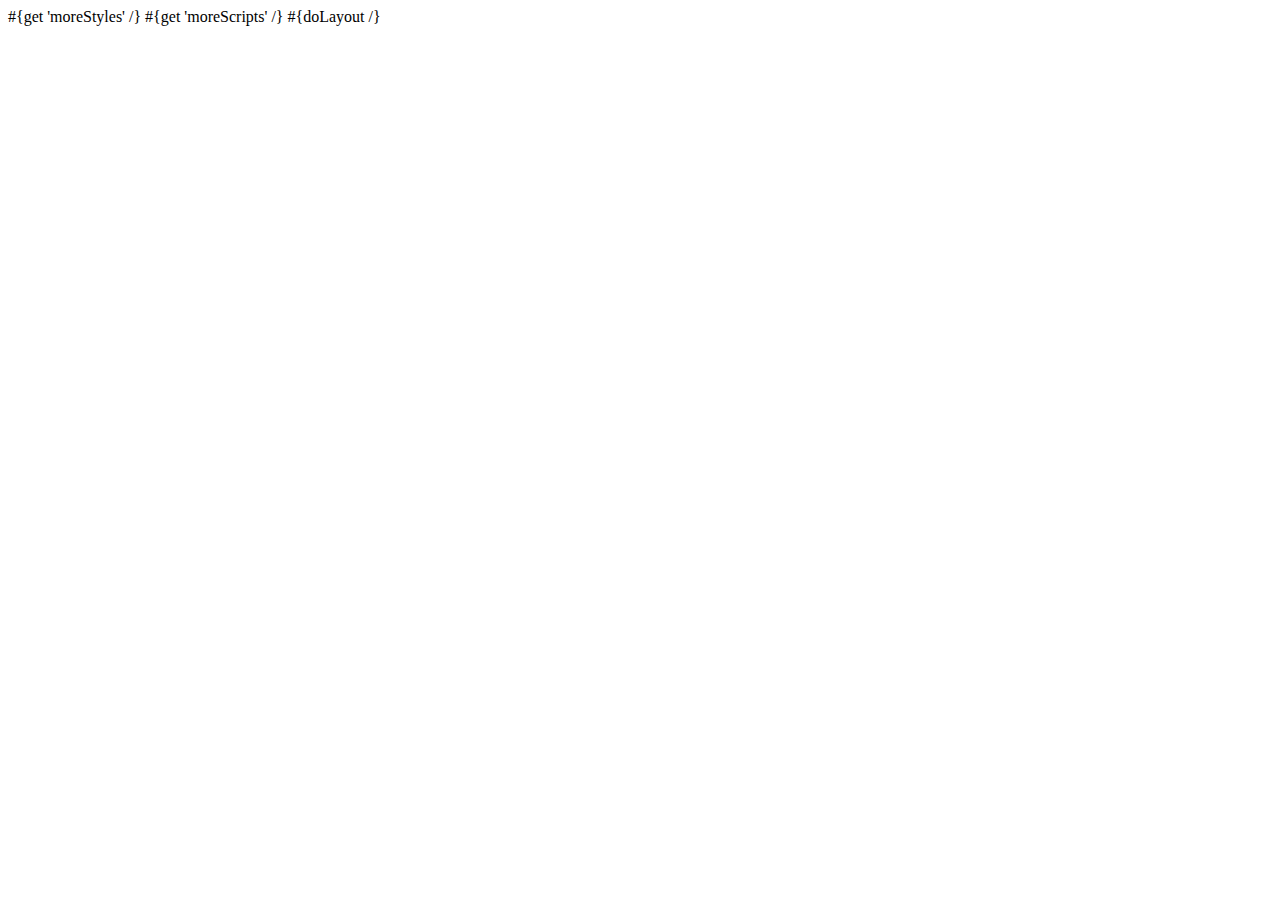
==== app/views/main.html @ a10604c0 "First version able to checkout an application using GIT and start the application" ====
<!DOCTYPE html>

<html>
    <head>
        <title>#{get 'title' /}</title>
        <meta http-equiv="Content-Type" content="text/html; charset=utf-8">
        <link rel="stylesheet" type="text/css" media="screen" href="@{'/public/stylesheets/main.css'}">
        #{get 'moreStyles' /}
        <link rel="shortcut icon" type="image/png" href="@{'/public/images/favicon.png'}">
        <script src="@{'/public/javascripts/jquery-1.4.2.min.js'}" type="text/javascript" charset="utf-8"></script>
        #{get 'moreScripts' /}
    </head>
    <body>
        #{doLayout /}
    </body>
</html>
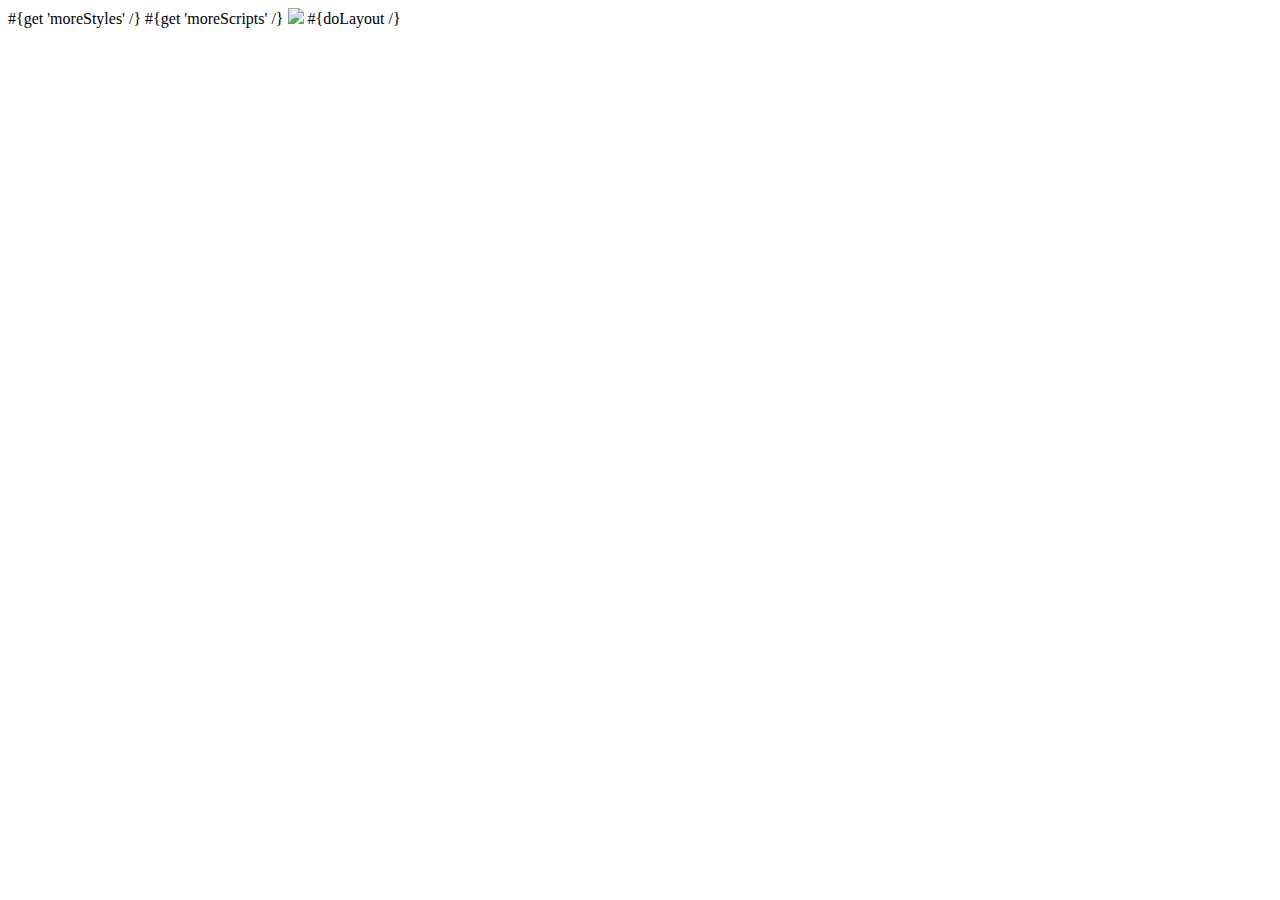
==== commit 4eb43a98: "Manager main page Some initial CSS and layout Checking out applications (with some basic validation)" ====
--- a/app/views/main.html
+++ b/app/views/main.html
@@ -2,7 +2,7 @@
 
 <html>
     <head>
-        <title>#{get 'title' /}</title>
+        <title>Play Application Server - #{get 'title' /}</title>
         <meta http-equiv="Content-Type" content="text/html; charset=utf-8">
         <link rel="stylesheet" type="text/css" media="screen" href="@{'/public/stylesheets/main.css'}">
         #{get 'moreStyles' /}
@@ -11,6 +11,7 @@
         #{get 'moreScripts' /}
     </head>
     <body>
+    	<img src="@{'/public/images/logo.png'}"/>
         #{doLayout /}
     </body>
 </html>
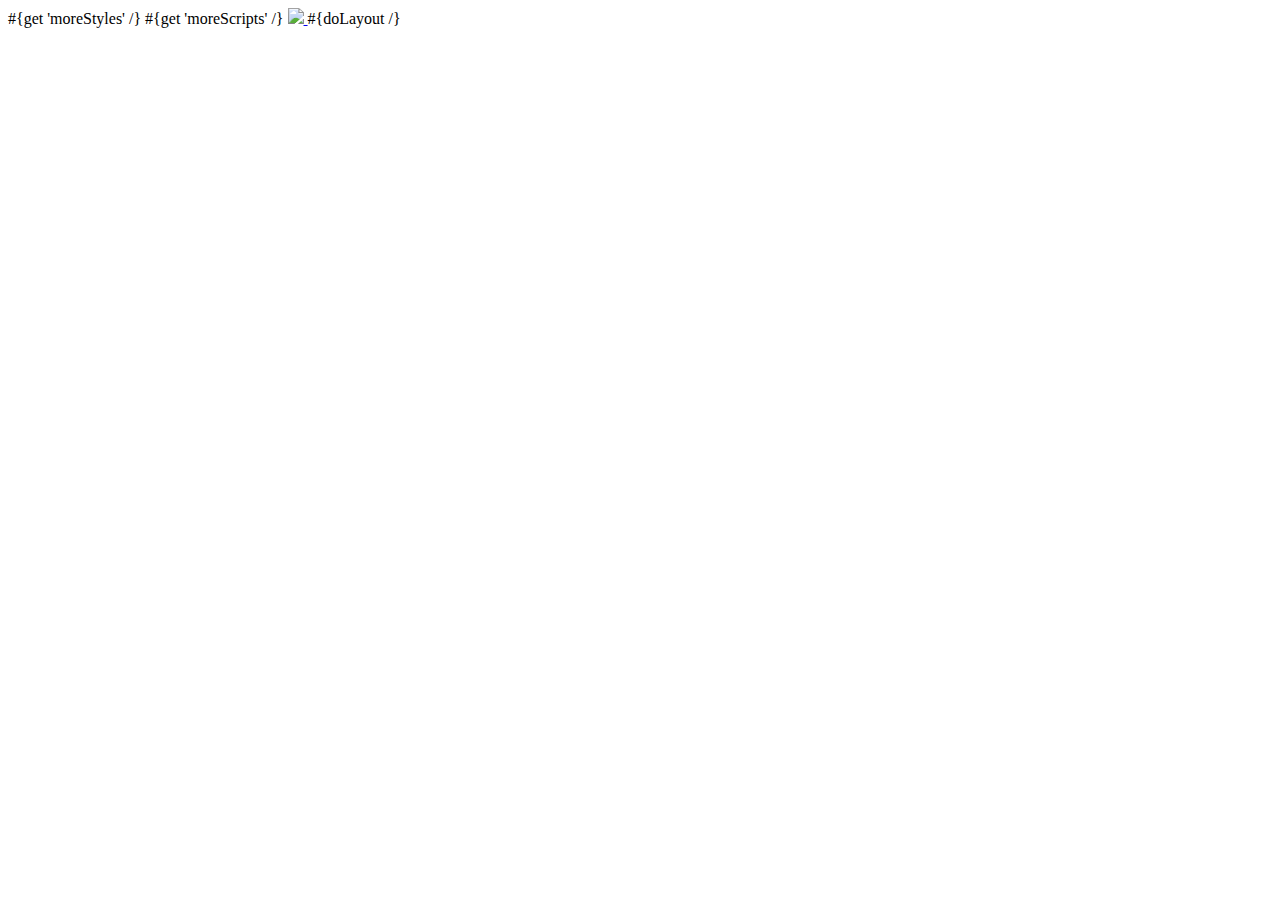
==== commit 326ef3d1: "Load, edit and generate configuration files Signed-off-by: Matthias van der Vlies <mvdvlies@gmail.co" ====
--- a/app/views/main.html
+++ b/app/views/main.html
@@ -11,7 +11,9 @@
         #{get 'moreScripts' /}
     </head>
     <body>
-    	<img src="@{'/public/images/logo.png'}"/>
+    	<a href="/">
+    		<img src="@{'/public/images/logo.png'}"/>
+    	</a>
         #{doLayout /}
     </body>
 </html>
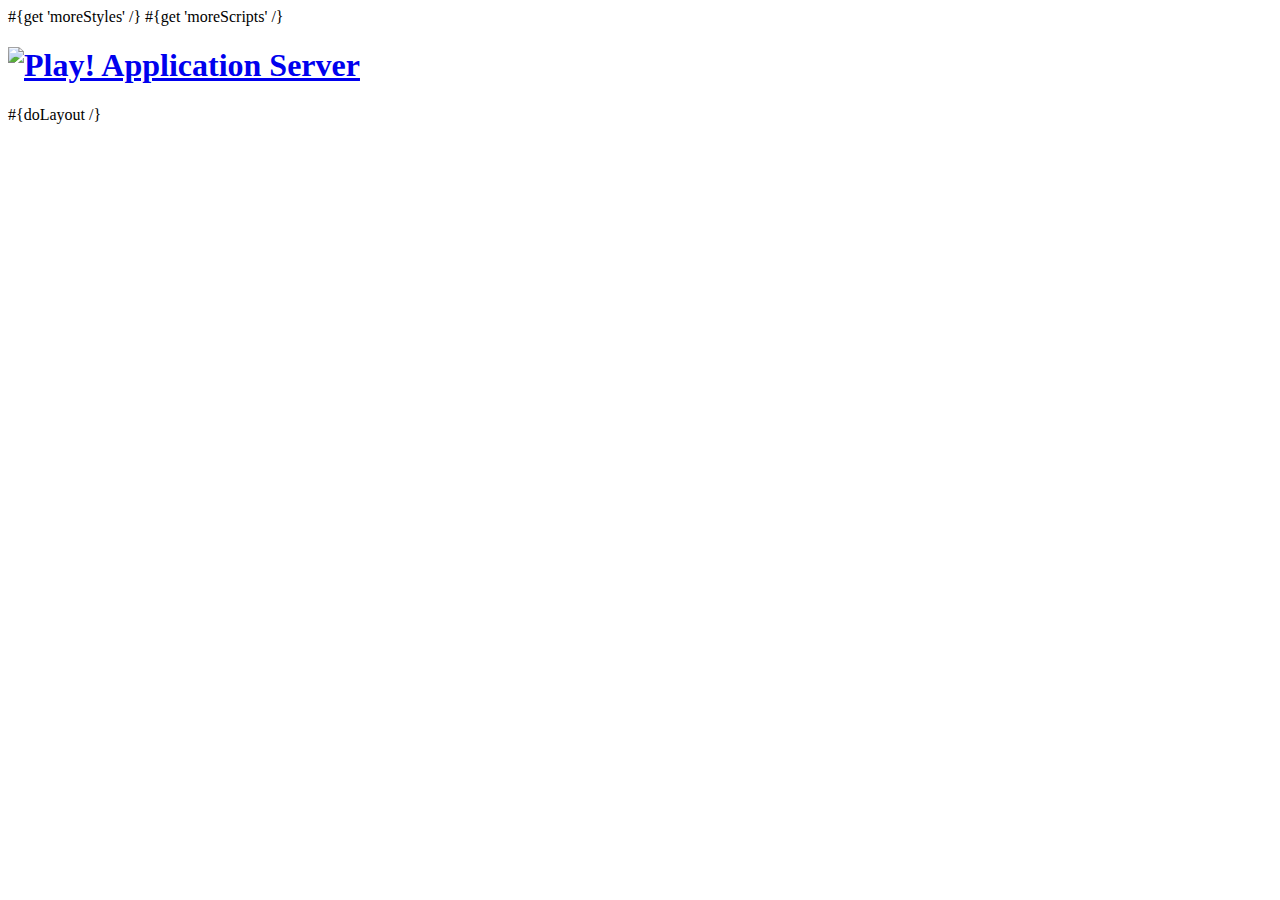
==== commit e504dd54: "Added: Design directory containing a PSD file for the new logo and the logo itself. Updated: main HT" ====
--- a/app/views/main.html
+++ b/app/views/main.html
@@ -7,13 +7,20 @@
         <link rel="stylesheet" type="text/css" media="screen" href="@{'/public/stylesheets/main.css'}">
         #{get 'moreStyles' /}
         <link rel="shortcut icon" type="image/png" href="@{'/public/images/favicon.png'}">
-        <script src="@{'/public/javascripts/jquery-1.4.2.min.js'}" type="text/javascript" charset="utf-8"></script>
+        <script src="@{'/public/javascripts/jquery-1.5.2.min.js'}" type="text/javascript" charset="utf-8"></script>
+        <script src="@{'/public/javascripts/jquery.scrollTo-1.4.2.min.js'}" type="text/javascript" charset="utf-8"></script>
         #{get 'moreScripts' /}
     </head>
     <body>
-    	<a href="/">
-    		<img src="@{'/public/images/logo.png'}"/>
-    	</a>
-        #{doLayout /}
+    	<div id="header">
+    		<h1 id="logo">
+		    	<a href="/">
+		    		<img src="@{'/public/images/logo.png'}" alt="Play! Application Server"/>
+		    	</a>
+	    	</h1>
+    	</div>
+    	<div id="page">
+        	#{doLayout /}
+        </div>
     </body>
 </html>
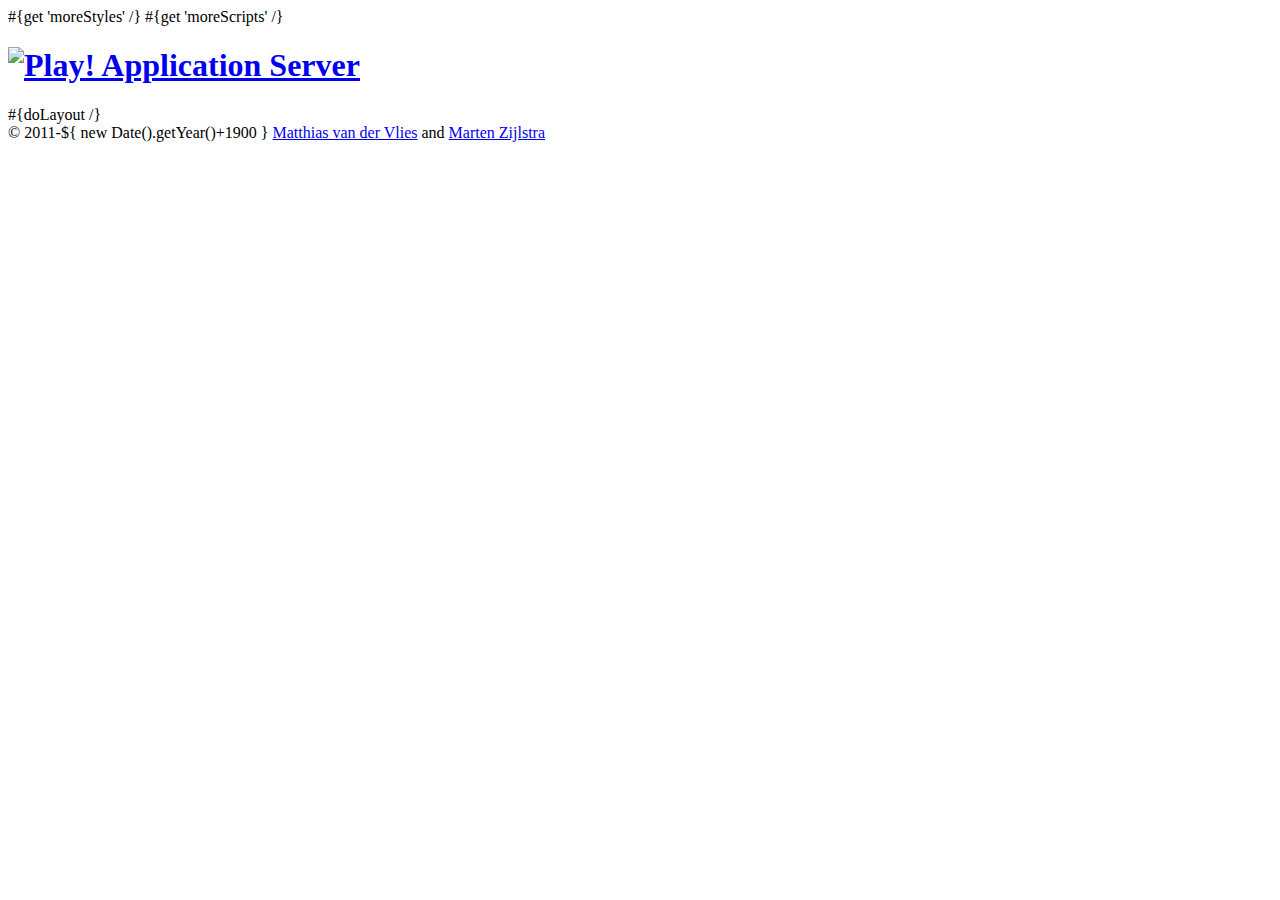
==== commit 45b522f8: "footaaargh" ====
--- a/app/views/main.html
+++ b/app/views/main.html
@@ -22,5 +22,8 @@
     	<div id="page">
         	#{doLayout /}
         </div>
+        <div id="footer">
+        	&copy; 2011-${ new Date().getYear()+1900 } <a href="https://github.com/killdashnine">Matthias van der Vlies</a> and <a href="https://github.com/martenz">Marten Zijlstra</a>
+        </div>
     </body>
 </html>
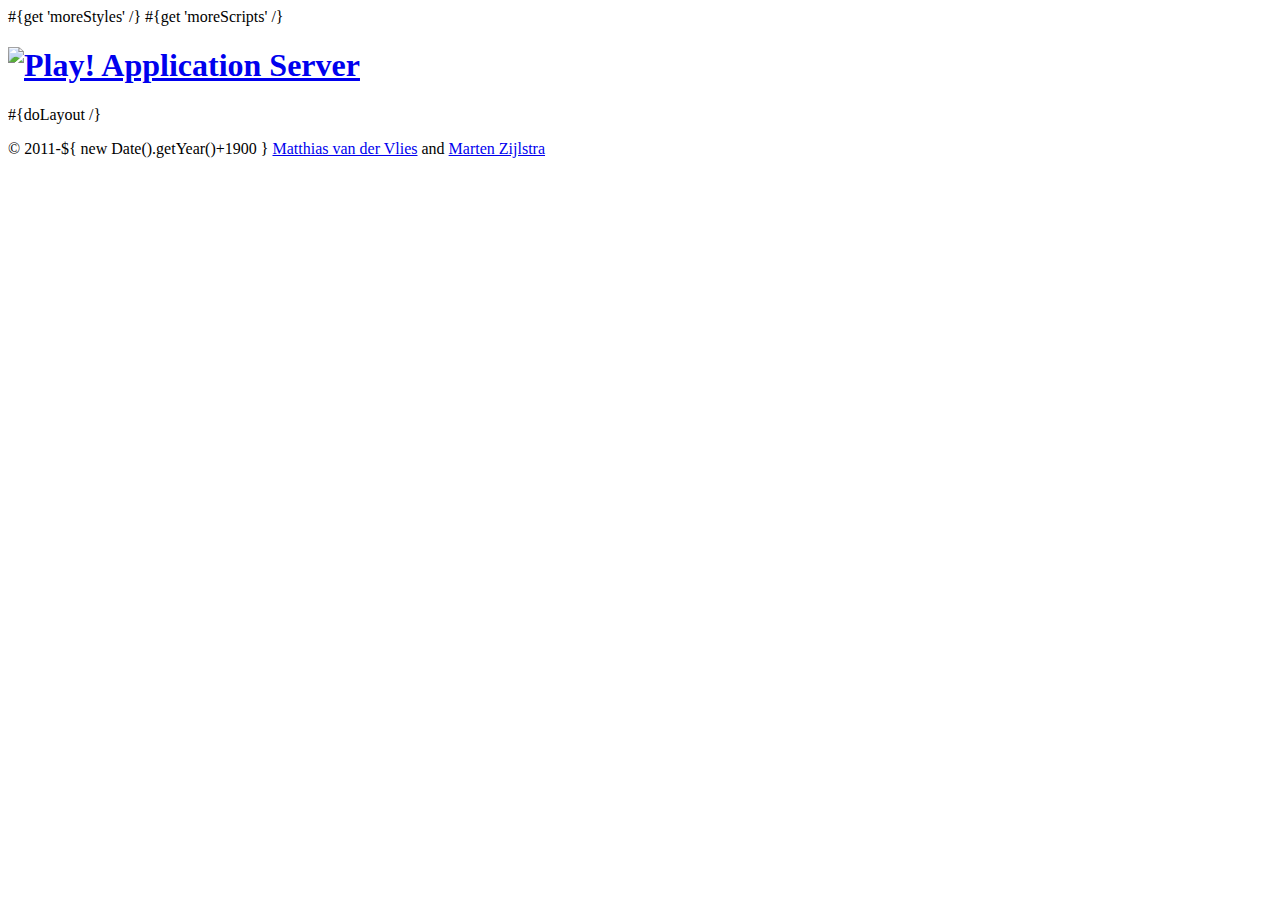
==== commit b46e4f4a: "re #7 Added lib/ directory to the GIT ignore file, updated CSS and main HTML for lay-out improvement" ====
--- a/app/views/main.html
+++ b/app/views/main.html
@@ -23,7 +23,9 @@
         	#{doLayout /}
         </div>
         <div id="footer">
-        	&copy; 2011-${ new Date().getYear()+1900 } <a href="https://github.com/killdashnine">Matthias van der Vlies</a> and <a href="https://github.com/martenz">Marten Zijlstra</a>
+        	<p>
+        		&copy; 2011-${ new Date().getYear()+1900 } <a href="https://github.com/killdashnine">Matthias van der Vlies</a> and <a href="https://github.com/martenz">Marten Zijlstra</a>
+        	</p>
         </div>
     </body>
 </html>
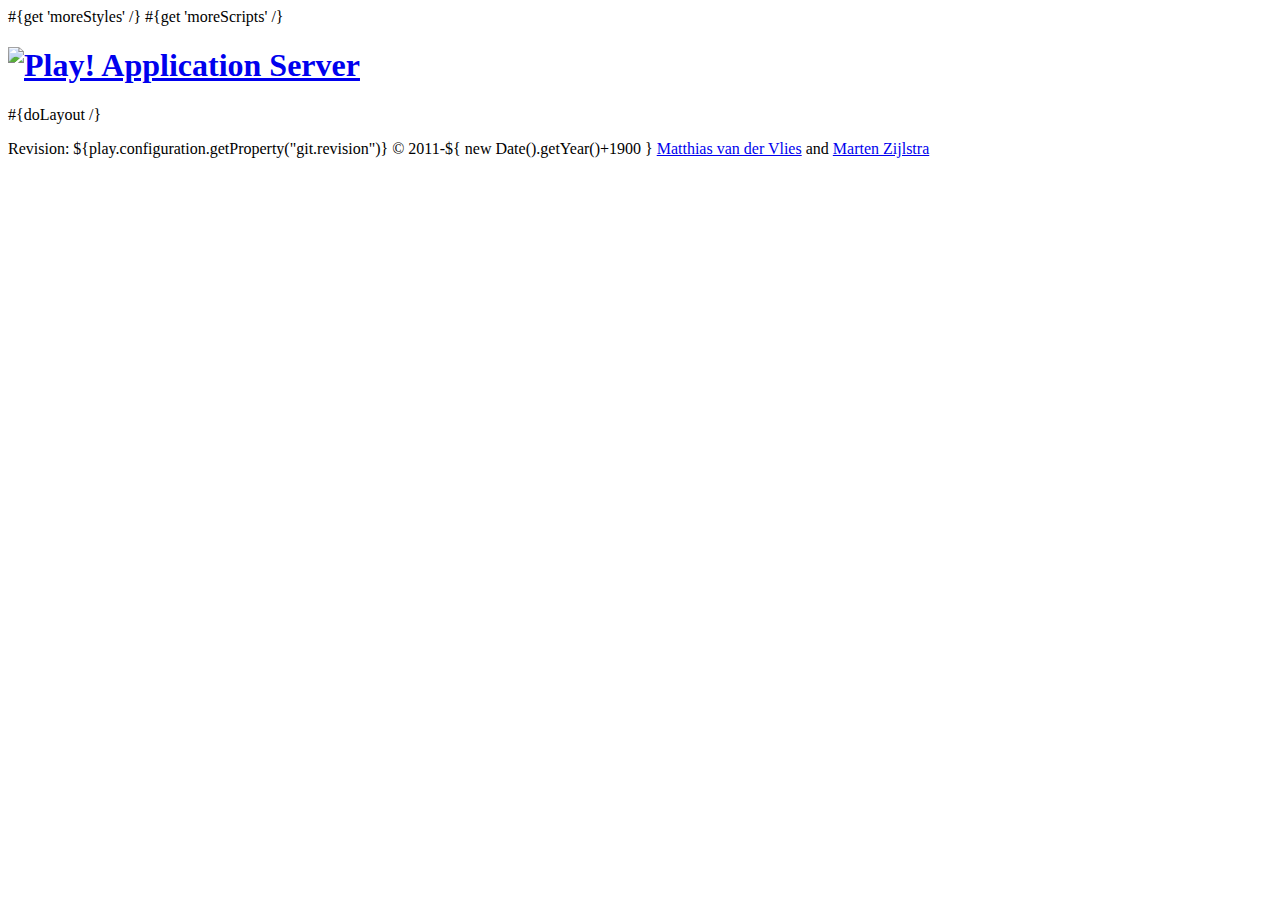
==== commit df2e5b8a: "fixed #44" ====
--- a/app/views/main.html
+++ b/app/views/main.html
@@ -24,7 +24,7 @@
         </div>
         <div id="footer">
         	<p>
-        		&copy; 2011-${ new Date().getYear()+1900 } <a href="https://github.com/killdashnine">Matthias van der Vlies</a> and <a href="https://github.com/martenz">Marten Zijlstra</a>
+        		Revision: ${play.configuration.getProperty("git.revision")} &copy; 2011-${ new Date().getYear()+1900 } <a href="https://github.com/killdashnine">Matthias van der Vlies</a> and <a href="https://github.com/martenz">Marten Zijlstra</a>
         	</p>
         </div>
     </body>
